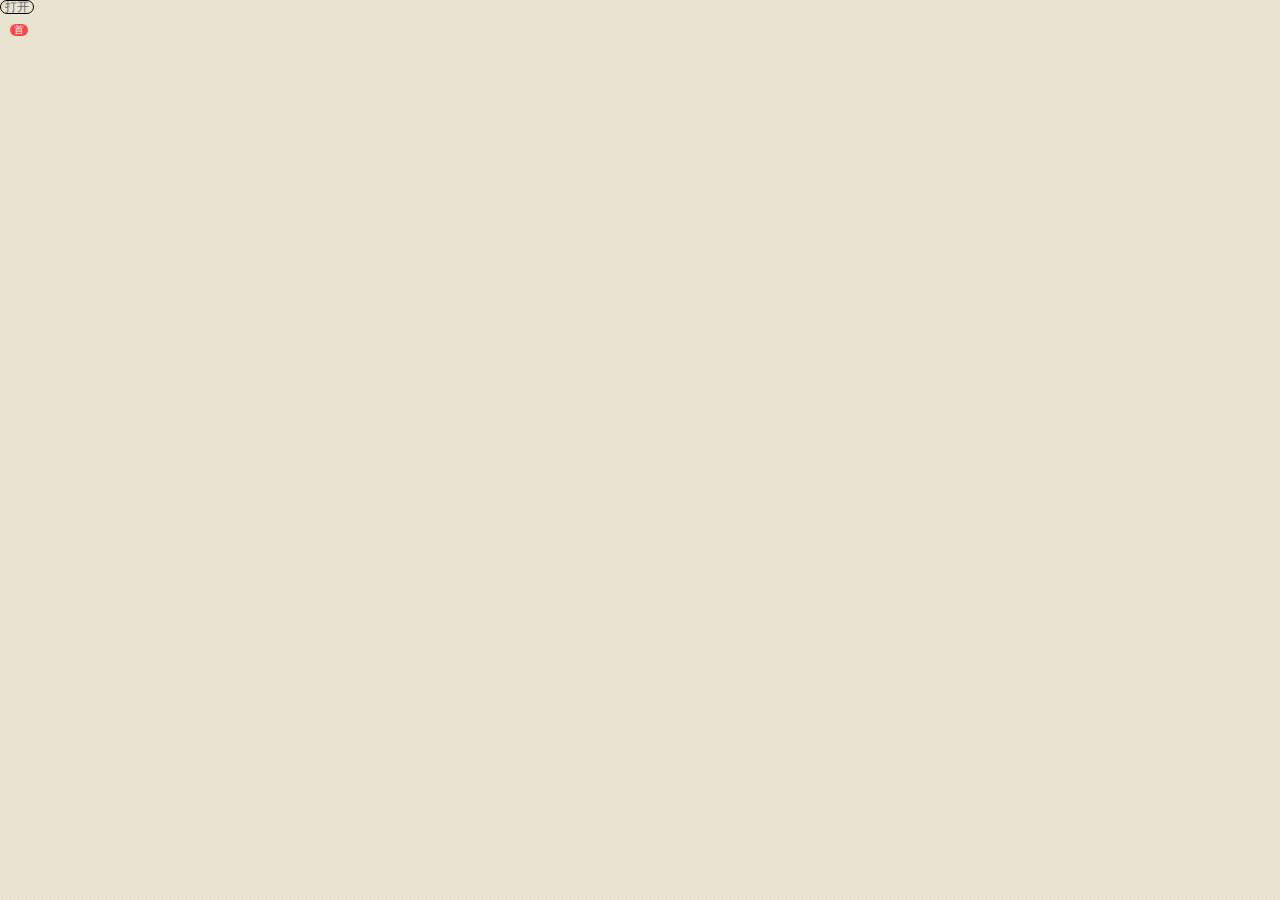
==== index.html @ db643ab7 "." ====
<!doctype html>
<html>
    <head>
        <meta charset="utf-8">
        <meta http-equiv="X-UA-Compatible" content="chrome=1">
        <meta name="viewport" content="width=device-width, initial-scale=1, user-scalable=no">
        <title>林光俊个人主页</title>
        <link href="favicon.ico" type="image/x-icon" rel="icon">
        <link rel="stylesheet" href="stylesheets/styles.css">
        <link rel="stylesheet" href="stylesheets/github-dark.css">
        <!--[if lt IE 9]>
            <script src="//html5shiv.googlecode.com/svn/trunk/html5.js"></script>
        <![endif]-->
        <style>
            body {
                font-family: 微软雅黑;
            }

            .sb{
                padding: 0 4px;
                border-radius: 7px;
                height: 12px;
                line-height: 1;
                display: table-cell;
                text-align: center;
                vertical-align: middle;
                font-size: 12px;
                border: 1px solid #000;
            }
            .s1{
                padding: 0 4px;
                border-radius: 6px;
                height: 12px;
                text-align: center;
                line-height: 12px;
                font-size: 10px;
                background-color: #f44;
                color: #fff;
                margin: 10px;
                display: inline-block;
            }
        </style>
    </head>
    <body>
        <div class='sb'>打开</div>
        <div class='s1'>首</div>
        <div style="display: none;">
            <header>
                <h1 style="font-family:微软雅黑;">林光俊</h1>
                <p style="font-family:微软雅黑;">生活不止眼前的苟且，还有诗和远方的田野</p>
            </header>

            <div id="banner">
                <span id="logo"></span>
                <a href="https://github.com/shoung6" class="button fork"><strong>我的GitHub</strong></a>
                <a href="Demo/Demo列表/index.html" class="button demo"><strong>Demo</strong></a>
            </div>
            <!-- end banner -->

            <div class="wrapper">
                <nav>
                    <ul></ul>
                </nav>
                <section>
                    <h3>联系我</h3>
                    <p>电话：15867605312
                        <br> Q Q：364918589
                        <br> 邮箱：364918589@qq.com &nbsp; shoung666@gmail.com
                    </p>
                    <h3>关于我</h3>
                    <p>性别：男&nbsp;年龄：第四年18了&nbsp;籍贯：浙江台州&nbsp;学历：本科
                        <br> 阳光向上，平时喜欢折腾手机电脑，刷机刷坏过一部手机。。。
                        <br> 关注互联网、科技行业，也喜欢看一些没软用的政治、文化、历史的东西。
                        <br> 大二获江西省大学生电子专题设计竞赛一等奖。
                    </p>
                    <h3>前端技能</h3>
                    <p>精通HTML、CSS、JS、Angular、React、Vue等单词的拼写和发音。咳咳。。。^_^
                        <br> 熟练掌握HTML、CSS。
                        <br> 能用JQuery、AJAX写页面逻辑、特效，理解JS闭包，原型链等概念。
                        <br> 了解Bootstrap、Vue。
                        <br> 关注前端行业动态，对技术有探索欲望。
                        <br> 自学能力强，善于用搜索引擎解决问题。
                    </p>
                    <h3>项目经验</h3>
                    <p>PC端电商刷单平台商家中心，管理后台。
                        <br>移动端分享推广页面。
                        <br>淘宝高级模板（用PHP，XML，HTML，CSS结合淘宝SDK写的可编辑店铺模板）
                    </p>
                </section>
                <footer>
                    <p><small>Hosted on GitHub Pages &mdash; Theme by <a href="https://twitter.com/michigangraham">mattgraham</a></small></p>
                </footer>
            </div>
        </div>
        <!--[if !IE]><script>fixScale(document);</script><![endif]-->
        <script src="javascripts/jquery-1.12.3.min.js"></script>
        <script src="javascripts/main.js"></script>
    </body>

</html>
---- stylesheets/styles.css ----
/*
Leap Day for GitHub Pages
by Matt Graham
*/
@font-face {
  font-family: 'Quattrocento Sans';
  src: url("../fonts/quattrocentosans-bold-webfont.eot");
  src: url("../fonts/quattrocentosans-bold-webfont.eot?#iefix") format("embedded-opentype"), url("../fonts/quattrocentosans-bold-webfont.woff") format("woff"), url("../fonts/quattrocentosans-bold-webfont.ttf") format("truetype"), url("../fonts/quattrocentosans-bold-webfont.svg#QuattrocentoSansBold") format("svg");
  font-weight: bold;
  font-style: normal;
}

@font-face {
  font-family: 'Quattrocento Sans';
  src: url("../fonts/quattrocentosans-bolditalic-webfont.eot");
  src: url("../fonts/quattrocentosans-bolditalic-webfont.eot?#iefix") format("embedded-opentype"), url("../fonts/quattrocentosans-bolditalic-webfont.woff") format("woff"), url("../fonts/quattrocentosans-bolditalic-webfont.ttf") format("truetype"), url("../fonts/quattrocentosans-bolditalic-webfont.svg#QuattrocentoSansBoldItalic") format("svg");
  font-weight: bold;
  font-style: italic;
}

@font-face {
  font-family: 'Quattrocento Sans';
  src: url("../fonts/quattrocentosans-italic-webfont.eot");
  src: url("../fonts/quattrocentosans-italic-webfont.eot?#iefix") format("embedded-opentype"), url("../fonts/quattrocentosans-italic-webfont.woff") format("woff"), url("../fonts/quattrocentosans-italic-webfont.ttf") format("truetype"), url("../fonts/quattrocentosans-italic-webfont.svg#QuattrocentoSansItalic") format("svg");
  font-weight: normal;
  font-style: italic;
}

@font-face {
  font-family: 'Quattrocento Sans';
  src: url("../fonts/quattrocentosans-regular-webfont.eot");
  src: url("../fonts/quattrocentosans-regular-webfont.eot?#iefix") format("embedded-opentype"), url("../fonts/quattrocentosans-regular-webfont.woff") format("woff"), url("../fonts/quattrocentosans-regular-webfont.ttf") format("truetype"), url("../fonts/quattrocentosans-regular-webfont.svg#QuattrocentoSansRegular") format("svg");
  font-weight: normal;
  font-style: normal;
}

@font-face {
  font-family: 'Copse';
  src: url("../fonts/copse-regular-webfont.eot");
  src: url("../fonts/copse-regular-webfont.eot?#iefix") format("embedded-opentype"), url("../fonts/copse-regular-webfont.woff") format("woff"), url("../fonts/copse-regular-webfont.ttf") format("truetype"), url("../fonts/copse-regular-webfont.svg#CopseRegular") format("svg");
  font-weight: normal;
  font-style: normal;
}

/* normalize.css 2012-02-07T12:37 UTC - https://github.com/necolas/normalize.css */
/* =============================================================================
   HTML5 display definitions
   ========================================================================== */
/*
 * Corrects block display not defined in IE6/7/8/9 & FF3
 */
article,
aside,
details,
figcaption,
figure,
footer,
header,
hgroup,
nav,
section,
summary {
  display: block;
}

/*
 * Corrects inline-block display not defined in IE6/7/8/9 & FF3
 */
audio,
canvas,
video {
  display: inline-block;
  *display: inline;
  *zoom: 1;
}

/*
 * Prevents modern browsers from displaying 'audio' without controls
 */
audio:not([controls]) {
  display: none;
}

/*
 * Addresses styling for 'hidden' attribute not present in IE7/8/9, FF3, S4
 * Known issue: no IE6 support
 */
[hidden] {
  display: none;
}

/* =============================================================================
   Base
   ========================================================================== */
/*
 * 1. Corrects text resizing oddly in IE6/7 when body font-size is set using em units
 *    http://clagnut.com/blog/348/#c790
 * 2. Prevents iOS text size adjust after orientation change, without disabling user zoom
 *    www.456bereastreet.com/archive/201012/controlling_text_size_in_safari_for_ios_without_disabling_user_zoom/
 */
html {
  font-size: 100%;
  /* 1 */
  -webkit-text-size-adjust: 100%;
  /* 2 */
  -ms-text-size-adjust: 100%;
  /* 2 */
}

/*
 * Addresses font-family inconsistency between 'textarea' and other form elements.
 */
html,
button,
input,
select,
textarea {
  font-family: sans-serif;
}

/*
 * Addresses margins handled incorrectly in IE6/7
 */
body {
  margin: 0;
}

/* =============================================================================
   Links
   ========================================================================== */
/*
 * Addresses outline displayed oddly in Chrome
 */
a:focus {
  outline: thin dotted;
}

/*
 * Improves readability when focused and also mouse hovered in all browsers
 * people.opera.com/patrickl/experiments/keyboard/test
 */
a:hover,
a:active {
  outline: 0;
}

/* =============================================================================
   Typography
   ========================================================================== */
/*
 * Addresses font sizes and margins set differently in IE6/7
 * Addresses font sizes within 'section' and 'article' in FF4+, Chrome, S5
 */
h1 {
  font-size: 2em;
  margin: 0.67em 0;
}

h2 {
  font-size: 1.5em;
  margin: 0.83em 0;
}

h3 {
  font-size: 1.17em;
  margin: 1em 0;
}

h4 {
  font-size: 1em;
  margin: 1.33em 0;
}

h5 {
  font-size: 0.83em;
  margin: 1.67em 0;
}

h6 {
  font-size: 0.75em;
  margin: 2.33em 0;
}

/*
 * Addresses styling not present in IE7/8/9, S5, Chrome
 */
abbr[title] {
  border-bottom: 1px dotted;
}

/*
 * Addresses style set to 'bolder' in FF3+, S4/5, Chrome
*/
b,
strong {
  font-weight: bold;
}

blockquote {
  margin: 1em 40px;
}

/*
 * Addresses styling not present in S5, Chrome
 */
dfn {
  font-style: italic;
}

/*
 * Addresses styling not present in IE6/7/8/9
 */
mark {
  background: #ff0;
  color: #000;
}

/*
 * Addresses margins set differently in IE6/7
 */
p,
pre {
  margin: 1em 0;
}

/*
 * Corrects font family set oddly in IE6, S4/5, Chrome
 * en.wikipedia.org/wiki/User:Davidgothberg/Test59
 */
pre,
code,
kbd,
samp {
  font-family: monospace, serif;
  _font-family: 'courier new', monospace;
  font-size: 1em;
}

/*
 * 1. Addresses CSS quotes not supported in IE6/7
 * 2. Addresses quote property not supported in S4
 */
/* 1 */
q {
  quotes: none;
}

/* 2 */
q:before,
q:after {
  content: '';
  content: none;
}

small {
  font-size: 75%;
}

/*
 * Prevents sub and sup affecting line-height in all browsers
 * gist.github.com/413930
 */
sub,
sup {
  font-size: 75%;
  line-height: 0;
  position: relative;
  vertical-align: baseline;
}

sup {
  top: -0.5em;
}

sub {
  bottom: -0.25em;
}

/* =============================================================================
   Lists
   ========================================================================== */
/*
 * Addresses margins set differently in IE6/7
 */
dl,
menu,
ol,
ul {
  margin: 1em 0;
}

dd {
  margin: 0 0 0 40px;
}

/*
 * Addresses paddings set differently in IE6/7
 */
menu,
ol,
ul {
  padding: 0 0 0 40px;
}

/*
 * Corrects list images handled incorrectly in IE7
 */
nav ul,
nav ol {
  list-style: none;
  list-style-image: none;
}

/* =============================================================================
   Embedded content
   ========================================================================== */
/*
 * 1. Removes border when inside 'a' element in IE6/7/8/9, FF3
 * 2. Improves image quality when scaled in IE7
 *    code.flickr.com/blog/2008/11/12/on-ui-quality-the-little-things-client-side-image-resizing/
 */
img {
  border: 0;
  /* 1 */
  -ms-interpolation-mode: bicubic;
  /* 2 */
}

/*
 * Corrects overflow displayed oddly in IE9
 */
svg:not(:root) {
  overflow: hidden;
}

/* =============================================================================
   Figures
   ========================================================================== */
/*
 * Addresses margin not present in IE6/7/8/9, S5, O11
 */
figure {
  margin: 0;
}

/* =============================================================================
   Forms
   ========================================================================== */
/*
 * Corrects margin displayed oddly in IE6/7
 */
form {
  margin: 0;
}

/*
 * Define consistent border, margin, and padding
 */
fieldset {
  border: 1px solid #c0c0c0;
  margin: 0 2px;
  padding: 0.35em 0.625em 0.75em;
}

/*
 * 1. Corrects color not being inherited in IE6/7/8/9
 * 2. Corrects text not wrapping in FF3 
 * 3. Corrects alignment displayed oddly in IE6/7
 */
legend {
  border: 0;
  /* 1 */
  padding: 0;
  white-space: normal;
  /* 2 */
  *margin-left: -7px;
  /* 3 */
}

/*
 * 1. Corrects font size not being inherited in all browsers
 * 2. Addresses margins set differently in IE6/7, FF3+, S5, Chrome
 * 3. Improves appearance and consistency in all browsers
 */
button,
input,
select,
textarea {
  font-size: 100%;
  /* 1 */
  margin: 0;
  /* 2 */
  vertical-align: baseline;
  /* 3 */
  *vertical-align: middle;
  /* 3 */
}

/*
 * Addresses FF3/4 setting line-height on 'input' using !important in the UA stylesheet
 */
button,
input {
  line-height: normal;
  /* 1 */
}

/*
 * 1. Improves usability and consistency of cursor style between image-type 'input' and others
 * 2. Corrects inability to style clickable 'input' types in iOS
 * 3. Removes inner spacing in IE7 without affecting normal text inputs
 *    Known issue: inner spacing remains in IE6
 */
button,
input[type="button"],
input[type="reset"],
input[type="submit"] {
  cursor: pointer;
  /* 1 */
  -webkit-appearance: button;
  /* 2 */
  *overflow: visible;
  /* 3 */
}

/*
 * Re-set default cursor for disabled elements
 */
button[disabled],
input[disabled] {
  cursor: default;
}

/*
 * 1. Addresses box sizing set to content-box in IE8/9
 * 2. Removes excess padding in IE8/9
 * 3. Removes excess padding in IE7
      Known issue: excess padding remains in IE6
 */
input[type="checkbox"],
input[type="radio"] {
  box-sizing: border-box;
  /* 1 */
  padding: 0;
  /* 2 */
  *height: 13px;
  /* 3 */
  *width: 13px;
  /* 3 */
}

/*
 * 1. Addresses appearance set to searchfield in S5, Chrome
 * 2. Addresses box-sizing set to border-box in S5, Chrome (include -moz to future-proof)
 */
input[type="search"] {
  -webkit-appearance: textfield;
  /* 1 */
  -moz-box-sizing: content-box;
  -webkit-box-sizing: content-box;
  /* 2 */
  box-sizing: content-box;
}

/*
 * Removes inner padding and search cancel button in S5, Chrome on OS X
 */
input[type="search"]::-webkit-search-decoration,
input[type="search"]::-webkit-search-cancel-button {
  -webkit-appearance: none;
}

/*
 * Removes inner padding and border in FF3+
 * www.sitepen.com/blog/2008/05/14/the-devils-in-the-details-fixing-dojos-toolbar-buttons/
 */
button::-moz-focus-inner,
input::-moz-focus-inner {
  border: 0;
  padding: 0;
}

/*
 * 1. Removes default vertical scrollbar in IE6/7/8/9
 * 2. Improves readability and alignment in all browsers
 */
textarea {
  overflow: auto;
  /* 1 */
  vertical-align: top;
  /* 2 */
}

/* =============================================================================
   Tables
   ========================================================================== */
/*
 * Remove most spacing between table cells
 */
table {
  border-collapse: collapse;
  border-spacing: 0;
}

body {
  font: 14px/22px "Quattrocento Sans", "Helvetica Neue", Helvetica, Arial, sans-serif;
  color: #666;
  font-weight: 300;
  margin: 0px;
  padding: 0px 0 20px 0px;
  background: url(../images/body-background.png) #eae6d1;
}

h1, h2, h3, h4, h5, h6 {
  color: #333;
  margin: 0 0 10px;
}

p, ul, ol, table, pre, dl {
  margin: 0 0 20px;
}

h1, h2, h3 {
  line-height: 1.1;
}

h1 {
  font-size: 28px;
}

h2 {
  font-size: 24px;
  color: #393939;
}

h3, h4, h5, h6 {
  color: #666666;
}

h3 {
  font-size: 18px;
  line-height: 24px;
}

a {
  color: #3399cc;
  font-weight: 400;
  text-decoration: none;
}

a small {
  font-size: 11px;
  color: #666;
  margin-top: -0.6em;
  display: block;
}

ul {
  list-style-image: url("../images/bullet.png");
}

strong {
  font-weight: bold;
  color: #333;
}

.wrapper {
  width: 650px;
  margin: 0 auto;
  position: relative;
}

section img {
  max-width: 100%;
}

blockquote {
  border-left: 1px solid #ffcc00;
  margin: 0;
  padding: 0 0 0 20px;
  font-style: italic;
}

code {
  font-family: "Lucida Sans", Monaco, Bitstream Vera Sans Mono, Lucida Console, Terminal;
  font-size: 13px;
  color: #efefef;
  text-shadow: 0px 1px 0px #000;
  margin: 0 4px;
  padding: 2px 6px;
  background: #333;
  -moz-border-radius: 2px;
  -webkit-border-radius: 2px;
  -o-border-radius: 2px;
  -ms-border-radius: 2px;
  -khtml-border-radius: 2px;
  border-radius: 2px;
}

pre {
  padding: 8px 15px;
  background: #333333;
  -moz-border-radius: 3px;
  -webkit-border-radius: 3px;
  -o-border-radius: 3px;
  -ms-border-radius: 3px;
  -khtml-border-radius: 3px;
  border-radius: 3px;
  border: 1px solid #c7c7c7;
  overflow: auto;
  overflow-y: hidden;
}
pre code {
  margin: 0px;
  padding: 0px;
}

table {
  width: 100%;
  border-collapse: collapse;
}

th {
  text-align: left;
  padding: 5px 10px;
  border-bottom: 1px solid #e5e5e5;
  color: #444;
}

td {
  text-align: left;
  padding: 5px 10px;
  border-bottom: 1px solid #e5e5e5;
  border-right: 1px solid #ffcc00;
}
td:first-child {
  border-left: 1px solid #ffcc00;
}

hr {
  border: 0;
  outline: none;
  height: 11px;
  background: transparent url("../images/hr.gif") center center repeat-x;
  margin: 0 0 20px;
}

dt {
  color: #444;
  font-weight: 700;
}

header {
  padding: 25px 20px 40px 20px;
  margin: 0;
  position: absolute;
  top: 0;
  left: 0;
  right: 0;
  text-align: center;
  background: url(../images/background.png) #4276b6;
  -moz-box-shadow: 1px 0px 2px rgba(0, 0, 0, 0.75);
  -webkit-box-shadow: 1px 0px 2px rgba(0, 0, 0, 0.75);
  -o-box-shadow: 1px 0px 2px rgba(0, 0, 0, 0.75);
  box-shadow: 1px 0px 2px rgba(0, 0, 0, 0.75);
  z-index: 99;
  -webkit-font-smoothing: antialiased;
  min-height: 76px;
}
header h1 {
  font: 40px/48px "Copse", "Helvetica Neue", Helvetica, Arial, sans-serif;
  color: #f3f3f3;
  text-shadow: 0px 2px 0px #235796;
  margin: 0px;
  white-space: nowrap;
  overflow: hidden;
  text-overflow: ellipsis;
  -o-text-overflow: ellipsis;
  -ms-text-overflow: ellipsis;
}
header p {
  color: #d8d8d8;
  text-shadow: rgba(0, 0, 0, 0.2) 0 1px 0;
  font-size: 18px;
  margin: 0px;
}

#banner {
  z-index: 100;
  left: 0;
  right: 50%;
  height: 50px;
  margin-right: -382px;
  position: absolute;
  top: 115px;
  background: #ffcc00;
  border: 1px solid #f0b500;
  -moz-box-shadow: 0px 1px 3px rgba(0, 0, 0, 0.25);
  -webkit-box-shadow: 0px 1px 3px rgba(0, 0, 0, 0.25);
  -o-box-shadow: 0px 1px 3px rgba(0, 0, 0, 0.25);
  box-shadow: 0px 1px 3px rgba(0, 0, 0, 0.25);
  -moz-border-radius: 0px 2px 2px 0px;
  -webkit-border-radius: 0px 2px 2px 0px;
  -o-border-radius: 0px 2px 2px 0px;
  -ms-border-radius: 0px 2px 2px 0px;
  -khtml-border-radius: 0px 2px 2px 0px;
  border-radius: 0px 2px 2px 0px;
  padding-right: 10px;
}
#banner .button {
  border: 1px solid #dba500;
  background: -webkit-gradient(linear, 50% 0%, 50% 100%, color-stop(0%, #ffe788), color-stop(100%, #ffce38));
  background: -webkit-linear-gradient(#ffe788, #ffce38);
  background: -moz-linear-gradient(#ffe788, #ffce38);
  background: -o-linear-gradient(#ffe788, #ffce38);
  background: -ms-linear-gradient(#ffe788, #ffce38);
  background: linear-gradient(#ffe788, #ffce38);
  -moz-border-radius: 2px;
  -webkit-border-radius: 2px;
  -o-border-radius: 2px;
  -ms-border-radius: 2px;
  -khtml-border-radius: 2px;
  border-radius: 2px;
  -moz-box-shadow: inset 0px 1px 0px rgba(255, 255, 255, 0.4), 0px 1px 1px rgba(0, 0, 0, 0.1);
  -webkit-box-shadow: inset 0px 1px 0px rgba(255, 255, 255, 0.4), 0px 1px 1px rgba(0, 0, 0, 0.1);
  -o-box-shadow: inset 0px 1px 0px rgba(255, 255, 255, 0.4), 0px 1px 1px rgba(0, 0, 0, 0.1);
  box-shadow: inset 0px 1px 0px rgba(255, 255, 255, 0.4), 0px 1px 1px rgba(0, 0, 0, 0.1);
  background-color: #FFE788;
  margin-left: 5px;
  padding: 10px 12px;
  margin-top: 6px;
  line-height: 14px;
  font-size: 14px;
  color: #333;
  font-weight: bold;
  display: inline-block;
  text-align: center;
}
#banner .button:hover {
  background: -webkit-gradient(linear, 50% 0%, 50% 100%, color-stop(0%, #ffe788), color-stop(100%, #ffe788));
  background: -webkit-linear-gradient(#ffe788, #ffe788);
  background: -moz-linear-gradient(#ffe788, #ffe788);
  background: -o-linear-gradient(#ffe788, #ffe788);
  background: -ms-linear-gradient(#ffe788, #ffe788);
  background: linear-gradient(#ffe788, #ffe788);
  background-color: #ffeca0;
}
#banner .demo{
    position: absolute;
    left: 50%;
    margin-left: -185px;
    padding: 10px 12px;
    margin-top: 6px;
    line-height: 14px;
    font-size: 14px;
    background-color: #FFE788;
}
#banner .fork {
  position: absolute;
  left: 50%;
  margin-left: -325px;
  padding: 10px 12px;
  margin-top: 6px;
  line-height: 14px;
  font-size: 14px;
  background-color: #FFE788;
}
#banner .downloads {
  float: right;
  margin: 0 45px 0 0;
}
#banner .downloads span {
  float: left;
  line-height: 52px;
  font-size: 90%;
  color: #9d7f0d;
  text-transform: uppercase;
  text-shadow: rgba(255, 255, 255, 0.2) 0 1px 0;
}
#banner ul {
  list-style: none;
  height: 40px;
  padding: 0;
  float: left;
  margin-left: 10px;
}
#banner ul li {
  display: inline;
}
#banner ul li a.button {
  background-color: #FFE788;
}
#banner #logo {
  position: absolute;
  height: 36px;
  width: 36px;
  right: 7px;
  top: 7px;
  display: block;
  background: url(../images/octocat-logo.png);
}

section {
  width: 590px;
  padding: 30px 30px 50px 30px;
  margin: 20px 0;
  margin-top: 190px;
  position: relative;
  background: #fbfbfb;
  -moz-border-radius: 3px;
  -webkit-border-radius: 3px;
  -o-border-radius: 3px;
  -ms-border-radius: 3px;
  -khtml-border-radius: 3px;
  border-radius: 3px;
  border: 1px solid #cbcbcb;
  -moz-box-shadow: 0px 1px 2px rgba(0, 0, 0, 0.09), inset 0px 0px 2px 2px rgba(255, 255, 255, 0.5), inset 0 0 5px 5px rgba(255, 255, 255, 0.4);
  -webkit-box-shadow: 0px 1px 2px rgba(0, 0, 0, 0.09), inset 0px 0px 2px 2px rgba(255, 255, 255, 0.5), inset 0 0 5px 5px rgba(255, 255, 255, 0.4);
  -o-box-shadow: 0px 1px 2px rgba(0, 0, 0, 0.09), inset 0px 0px 2px 2px rgba(255, 255, 255, 0.5), inset 0 0 5px 5px rgba(255, 255, 255, 0.4);
  box-shadow: 0px 1px 2px rgba(0, 0, 0, 0.09), inset 0px 0px 2px 2px rgba(255, 255, 255, 0.5), inset 0 0 5px 5px rgba(255, 255, 255, 0.4);
}

small {
  font-size: 12px;
}

nav {
  width: 230px;
  position: fixed;
  top: 220px;
  left: 50%;
  margin-left: -580px;
  text-align: right;
}
nav ul {
  list-style: none;
  list-style-image: none;
  font-size: 14px;
  line-height: 24px;
}
nav ul li {
  padding: 5px 0px;
  line-height: 16px;
}
nav ul li.tag-h1 {
  font-size: 1.2em;
}
nav ul li.tag-h1 a {
  font-weight: bold;
  color: #333;
}
nav ul li.tag-h2 + .tag-h1 {
  margin-top: 10px;
}
nav ul a {
  color: #666;
}
nav ul a:hover {
  color: #999;
}

footer {
  width: 180px;
  position: fixed;
  left: 50%;
  margin-left: -530px;
  bottom: 20px;
  text-align: right;
  line-height: 16px;
}

@media print, screen and (max-width: 1060px) {
  div.wrapper {
    width: auto;
    margin: 0;
  }

  nav {
    display: none;
  }

  header, section, footer {
    float: none;
  }
  header h1, section h1, footer h1 {
    white-space: nowrap;
    overflow: hidden;
    text-overflow: ellipsis;
    -o-text-overflow: ellipsis;
    -ms-text-overflow: ellipsis;
  }

  #banner {
    width: 100%;
  }
  #banner .downloads {
    margin-right: 60px;
  }
  #banner #logo {
    margin-right: 15px;
  }

  section {
    border: 1px solid #e5e5e5;
    border-width: 1px 0;
    padding: 20px auto;
    margin: 190px auto 20px;
    max-width: 600px;
  }

  footer {
    text-align: center;
    margin: 20px auto;
    position: relative;
    left: auto;
    bottom: auto;
    width: auto;
  }
}
@media print, screen and (max-width: 720px) {
  body {
    word-wrap: break-word;
  }

  header {
    padding: 20px 20px;
    margin: 0;
  }
  header h1 {
    font-size: 32px;
    white-space: nowrap;
    overflow: hidden;
    text-overflow: ellipsis;
    -o-text-overflow: ellipsis;
    -ms-text-overflow: ellipsis;
  }
  header p {
    display: none;
  }

  #banner {
    top: 80px;
  }
  #banner .fork {
    float: left;
    display: inline-block;
    margin-left: 0px;
    left: 20px;
  }
  
  #banner .demo{
      margin-left: -100px;
  }

  section {
    margin-top: 130px;
    margin-bottom: 0px;
    width: auto;
  }

  header ul, header p.view {
    position: static;
  }
}
@media print, screen and (max-width: 480px) {
  header {
    position: relative;
    padding: 5px 0px;
    min-height: 0px;
  }
  header h1 {
    font-size: 24px;
    white-space: nowrap;
    overflow: hidden;
    text-overflow: ellipsis;
    -o-text-overflow: ellipsis;
    -ms-text-overflow: ellipsis;
  }

  section {
    margin-top: 66px;
  }
  #banner .demo{
      margin-left: -67px;
  }

  header ul {
    display: none;
  }
}
@media print {
  body {
    padding: 0.4in;
    font-size: 12pt;
    color: #444;
  }
}
@media print, screen and (max-height: 980px) {
  footer {
    text-align: center;
    margin: 20px auto;
    position: relative;
    left: auto;
    bottom: auto;
    width: auto;
  }
}
@media print, screen and (max-height: 480px) {
  nav {
    display: none;
  }

  footer {
    text-align: center;
    margin: 20px auto;
    position: relative;
    left: auto;
    bottom: auto;
    width: auto;
  }
}
---- stylesheets/github-dark.css ----
/*
The MIT License (MIT)

Copyright (c) 2015 GitHub, Inc.

Permission is hereby granted, free of charge, to any person obtaining a copy
of this software and associated documentation files (the "Software"), to deal
in the Software without restriction, including without limitation the rights
to use, copy, modify, merge, publish, distribute, sublicense, and/or sell
copies of the Software, and to permit persons to whom the Software is
furnished to do so, subject to the following conditions:

The above copyright notice and this permission notice shall be included in all
copies or substantial portions of the Software.

THE SOFTWARE IS PROVIDED "AS IS", WITHOUT WARRANTY OF ANY KIND, EXPRESS OR
IMPLIED, INCLUDING BUT NOT LIMITED TO THE WARRANTIES OF MERCHANTABILITY,
FITNESS FOR A PARTICULAR PURPOSE AND NONINFRINGEMENT. IN NO EVENT SHALL THE
AUTHORS OR COPYRIGHT HOLDERS BE LIABLE FOR ANY CLAIM, DAMAGES OR OTHER
LIABILITY, WHETHER IN AN ACTION OF CONTRACT, TORT OR OTHERWISE, ARISING FROM,
OUT OF OR IN CONNECTION WITH THE SOFTWARE OR THE USE OR OTHER DEALINGS IN THE
SOFTWARE.

*/

.pl-c /* comment */ {
  color: #969896;
}

.pl-c1      /* constant, markup.raw, meta.diff.header, meta.module-reference, meta.property-name, support, support.constant, support.variable, variable.other.constant */,
.pl-s .pl-v /* string variable */ {
  color: #0099cd;
}

.pl-e  /* entity */,
.pl-en /* entity.name */ {
  color: #9774cb;
}

.pl-s .pl-s1 /* string source */,
.pl-smi      /* storage.modifier.import, storage.modifier.package, storage.type.java, variable.other, variable.parameter.function */ {
  color: #ddd;
}

.pl-ent /* entity.name.tag */ {
  color: #7bcc72;
}

.pl-k /* keyword, storage, storage.type */ {
  color: #cc2372;
}

.pl-pds              /* punctuation.definition.string, string.regexp.character-class */,
.pl-s                /* string */,
.pl-s .pl-pse .pl-s1 /* string punctuation.section.embedded source */,
.pl-sr               /* string.regexp */,
.pl-sr .pl-cce       /* string.regexp constant.character.escape */,
.pl-sr .pl-sra       /* string.regexp string.regexp.arbitrary-repitition */,
.pl-sr .pl-sre       /* string.regexp source.ruby.embedded */ {
  color: #3c66e2;
}

.pl-v /* variable */ {
  color: #fb8764;
}

.pl-id /* invalid.deprecated */ {
  color: #e63525;
}

.pl-ii /* invalid.illegal */ {
  background-color: #e63525;
  color: #f8f8f8;
}

.pl-sr .pl-cce /* string.regexp constant.character.escape */ {
  color: #7bcc72;
  font-weight: bold;
}

.pl-ml /* markup.list */ {
  color: #c26b2b;
}

.pl-mh        /* markup.heading */,
.pl-mh .pl-en /* markup.heading entity.name */,
.pl-ms        /* meta.separator */ {
  color: #264ec5;
  font-weight: bold;
}

.pl-mq /* markup.quote */ {
  color: #00acac;
}

.pl-mi /* markup.italic */ {
  color: #ddd;
  font-style: italic;
}

.pl-mb /* markup.bold */ {
  color: #ddd;
  font-weight: bold;
}

.pl-md /* markup.deleted, meta.diff.header.from-file */ {
  background-color: #ffecec;
  color: #bd2c00;
}

.pl-mi1 /* markup.inserted, meta.diff.header.to-file */ {
  background-color: #eaffea;
  color: #55a532;
}

.pl-mdr /* meta.diff.range */ {
  color: #9774cb;
  font-weight: bold;
}

.pl-mo /* meta.output */ {
  color: #264ec5;
}
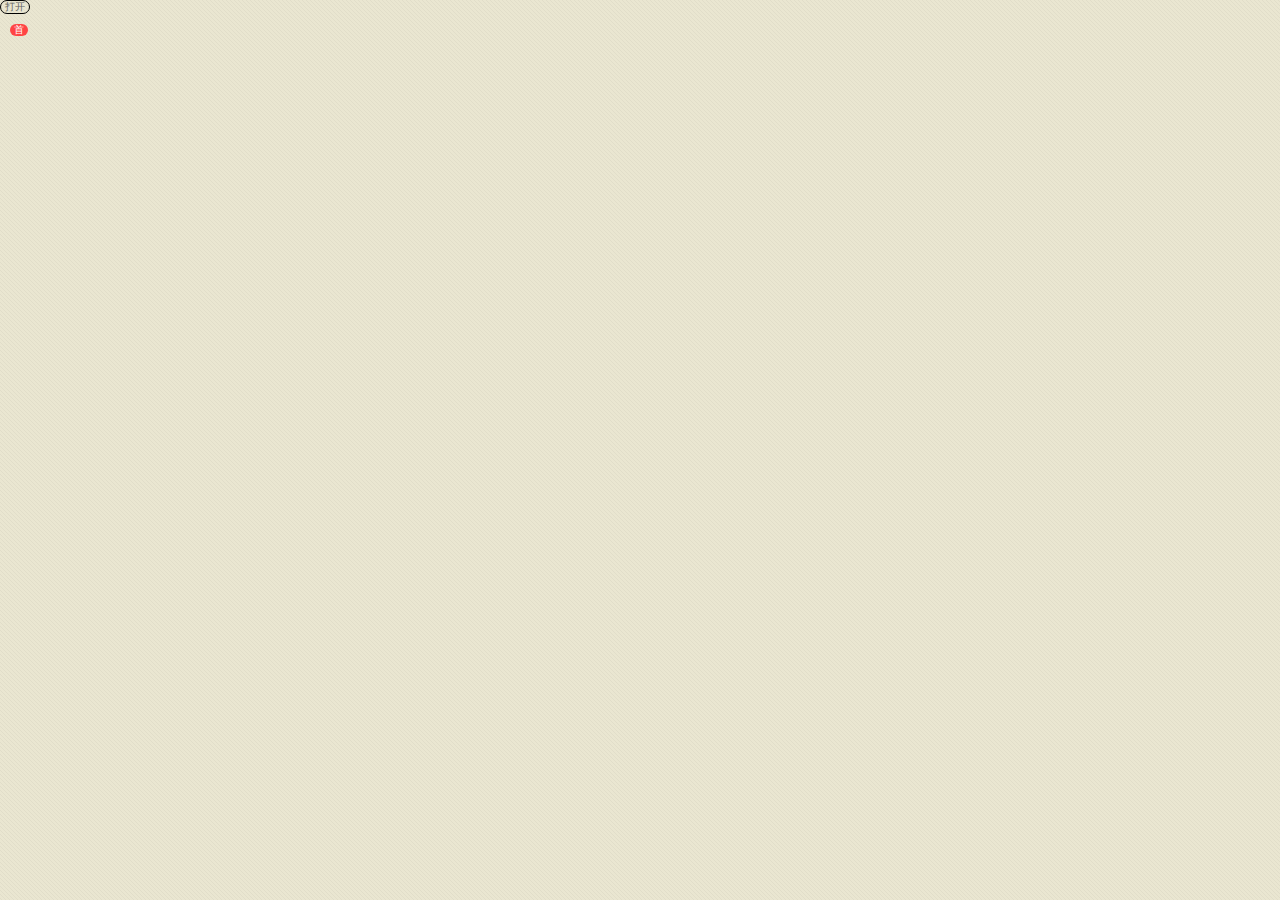
==== commit e6c21b01: "." ====
--- a/index.html
+++ b/index.html
@@ -24,7 +24,7 @@
                 display: table-cell;
                 text-align: center;
                 vertical-align: middle;
-                font-size: 12px;
+                font-size: 10px;
                 border: 1px solid #000;
             }
             .s1{
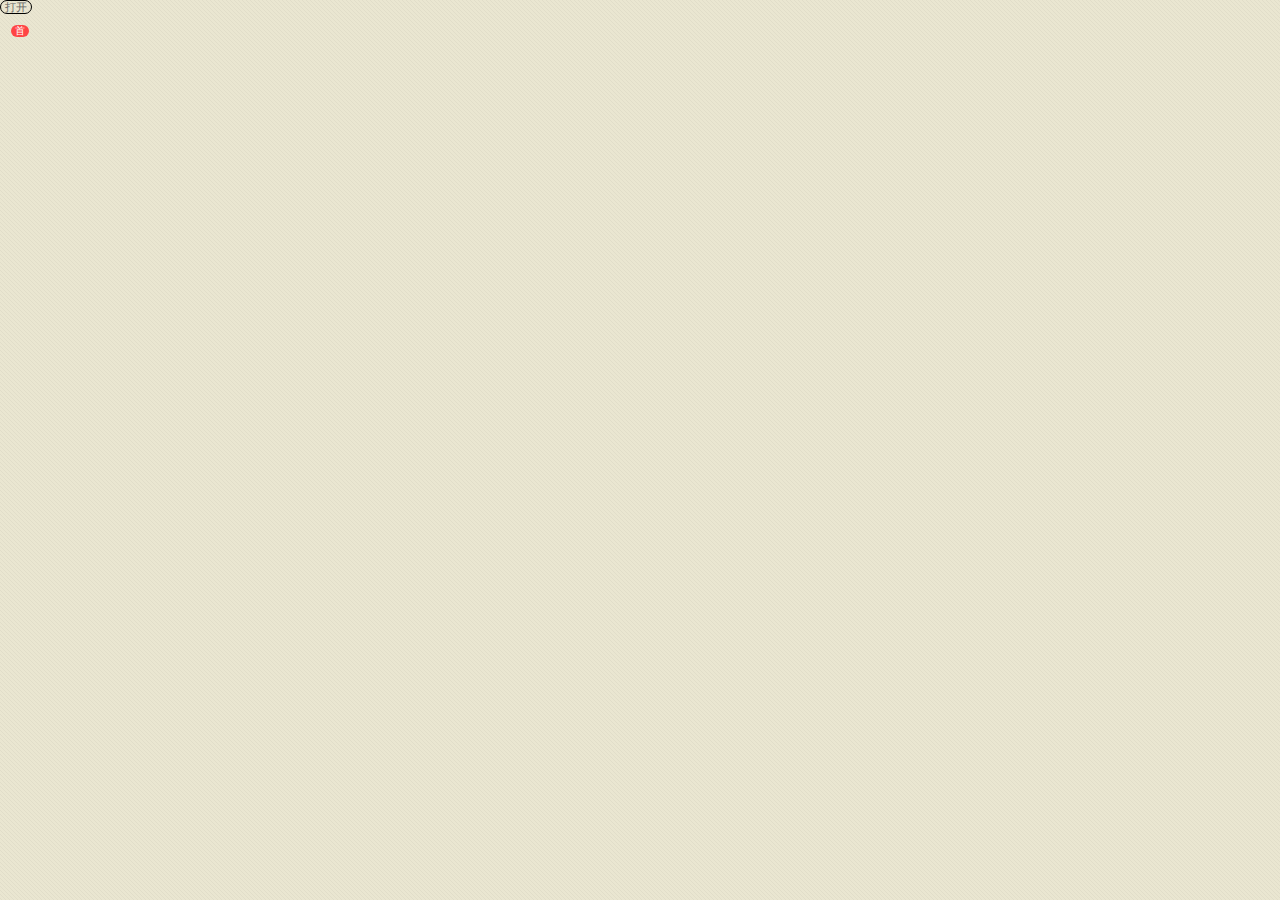
==== commit 3af0a89c: "." ====
--- a/index.html
+++ b/index.html
@@ -24,7 +24,7 @@
                 display: table-cell;
                 text-align: center;
                 vertical-align: middle;
-                font-size: 10px;
+                font-size: 11px;
                 border: 1px solid #000;
             }
             .s1{
@@ -36,7 +36,7 @@
                 font-size: 10px;
                 background-color: #f44;
                 color: #fff;
-                margin: 10px;
+                margin: 11px;
                 display: inline-block;
             }
         </style>
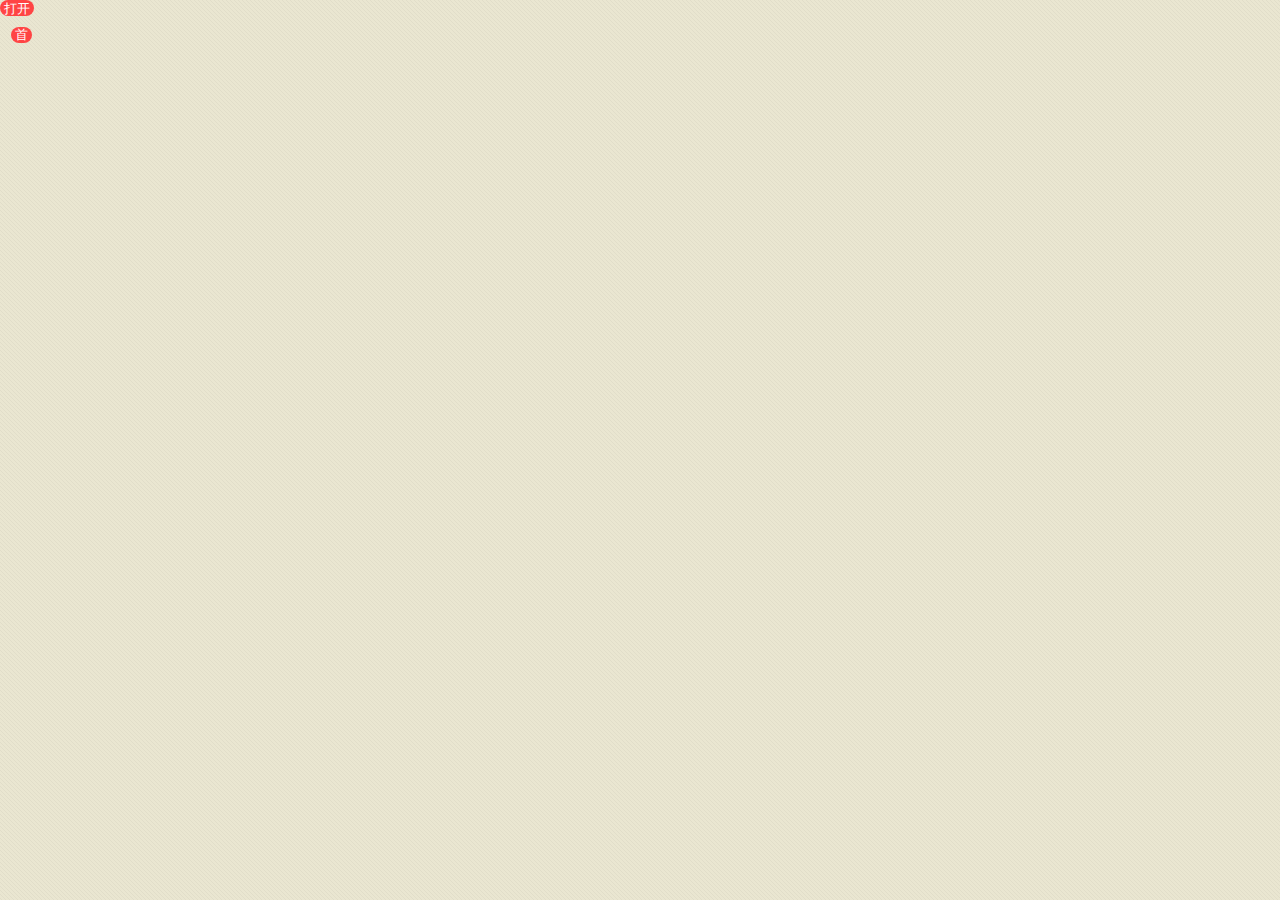
==== commit 0a4b2864: "." ====
--- a/index.html
+++ b/index.html
@@ -18,22 +18,24 @@
 
             .sb{
                 padding: 0 4px;
-                border-radius: 7px;
-                height: 12px;
+                border-radius: 8px;
+                height: 16px;
                 line-height: 1;
                 display: table-cell;
                 text-align: center;
                 vertical-align: middle;
-                font-size: 11px;
-                border: 1px solid #000;
+                font-size: 13px;
+                background-color: #f44;
+                color: #fff;
+                margin: 11px;
             }
             .s1{
                 padding: 0 4px;
-                border-radius: 6px;
-                height: 12px;
+                border-radius: 8px;
+                height: 16px;
                 text-align: center;
-                line-height: 12px;
-                font-size: 10px;
+                line-height: 16px;
+                font-size: 13px;
                 background-color: #f44;
                 color: #fff;
                 margin: 11px;
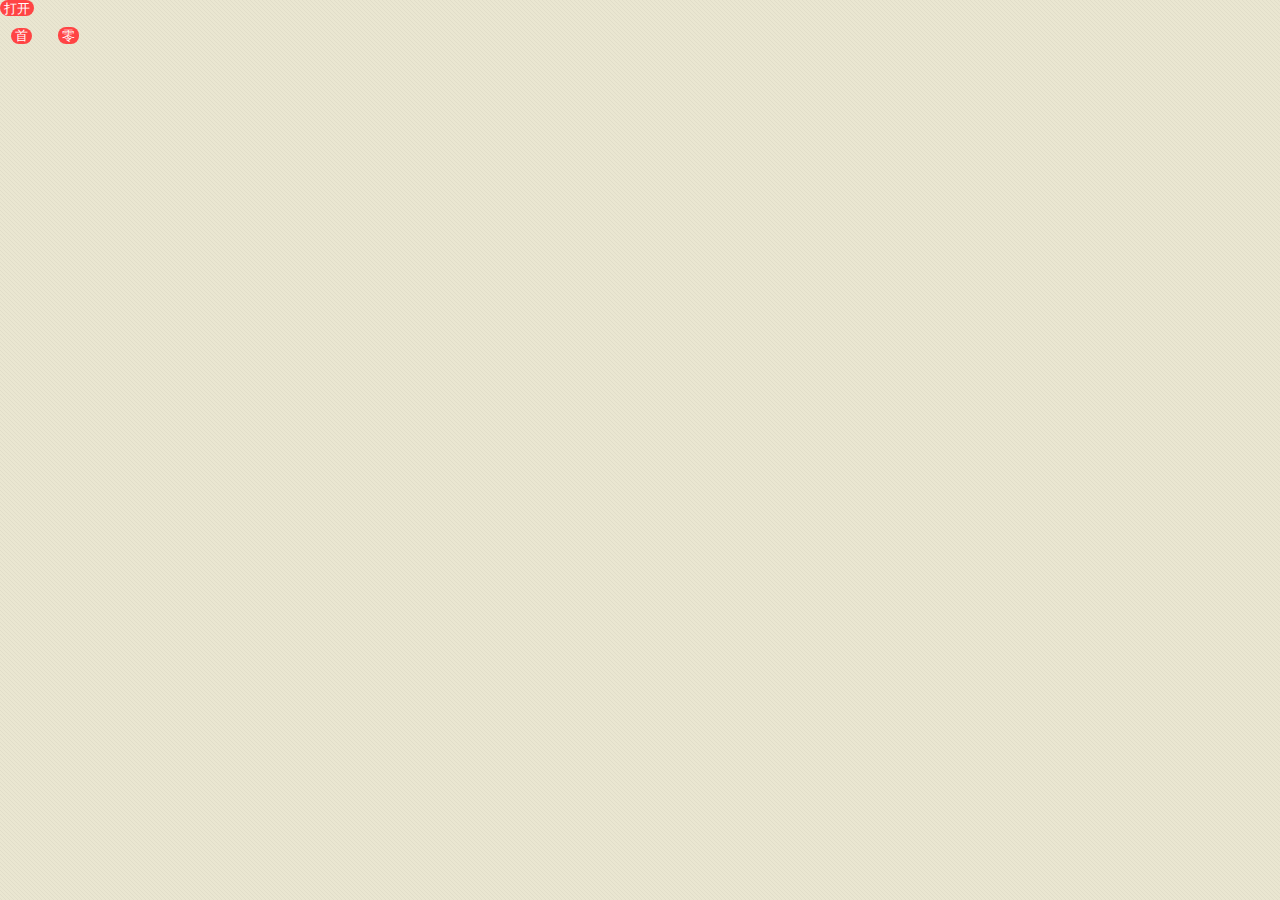
==== commit e212d513: "." ====
--- a/index.html
+++ b/index.html
@@ -41,11 +41,27 @@
                 margin: 11px;
                 display: inline-block;
             }
+            .s2{
+                padding: 0 4px;
+                border-radius: 8px;
+                height: 15px;
+                padding-top: 2px;
+                line-height: 0;
+                text-align: center;
+                font-size: 13px;
+                background-color: #f44;
+                color: #fff;
+                margin: 11px;
+                display: inline-block;
+            }
         </style>
     </head>
     <body>
         <div class='sb'>打开</div>
         <div class='s1'>首</div>
+        <div class='s2'>
+            <span style="line-height: 13px;display: inline-block;height: 13px;">零</span>
+        </div>
         <div style="display: none;">
             <header>
                 <h1 style="font-family:微软雅黑;">林光俊</h1>
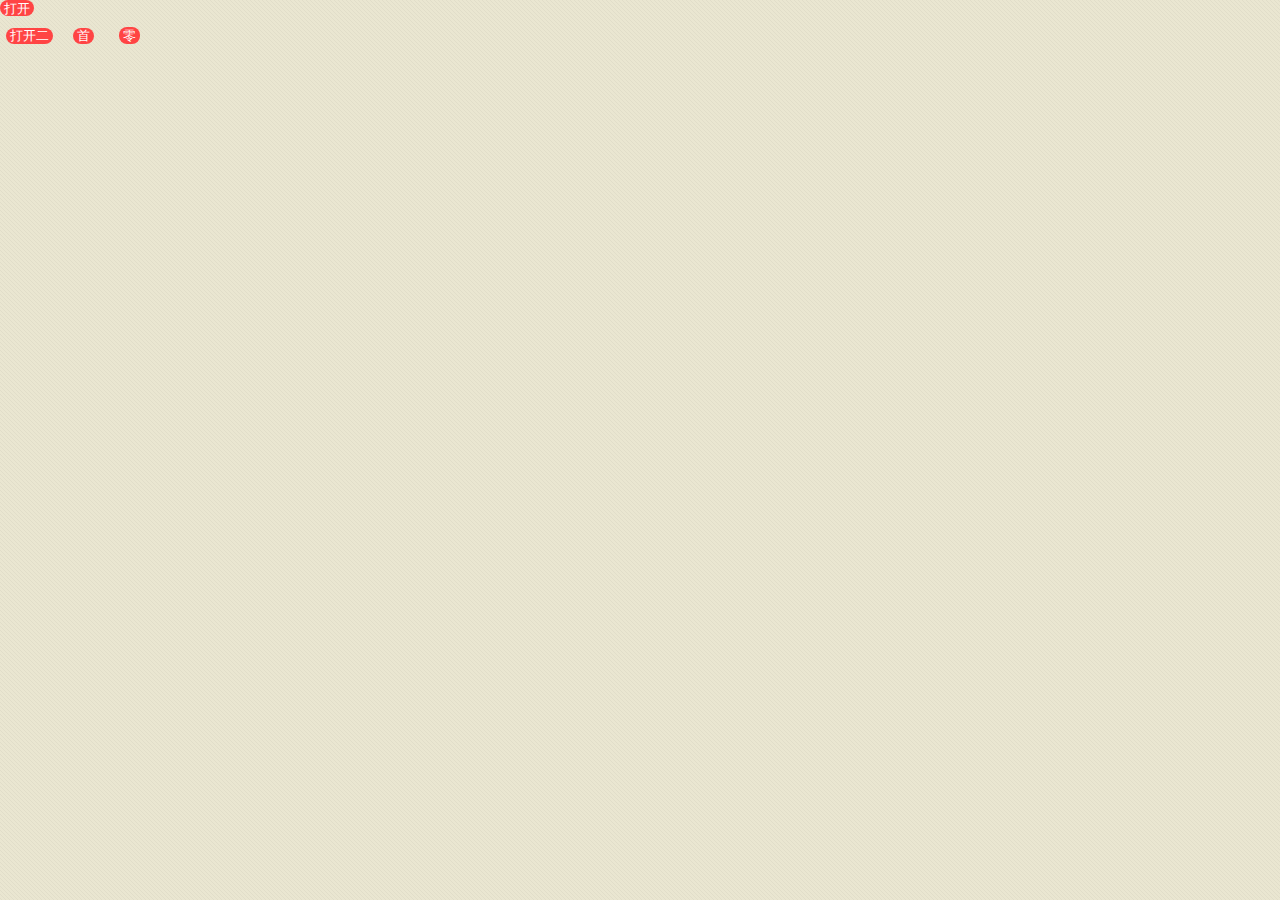
==== commit d4004085: "." ====
--- a/index.html
+++ b/index.html
@@ -29,6 +29,18 @@
                 color: #fff;
                 margin: 11px;
             }
+            .sb2{
+                padding: 0 8px;
+                border-radius: 16px;
+                height: 32px;
+                line-height: 32px;
+                font-size: 26px;
+                background-color: #f44;
+                color: #fff;
+                margin: 11px;
+                display: inline-block;
+                zoom: 0.5;
+            }
             .s1{
                 padding: 0 4px;
                 border-radius: 8px;
@@ -58,6 +70,7 @@
     </head>
     <body>
         <div class='sb'>打开</div>
+        <div class='sb2'>打开二</div>
         <div class='s1'>首</div>
         <div class='s2'>
             <span style="line-height: 13px;display: inline-block;height: 13px;">零</span>
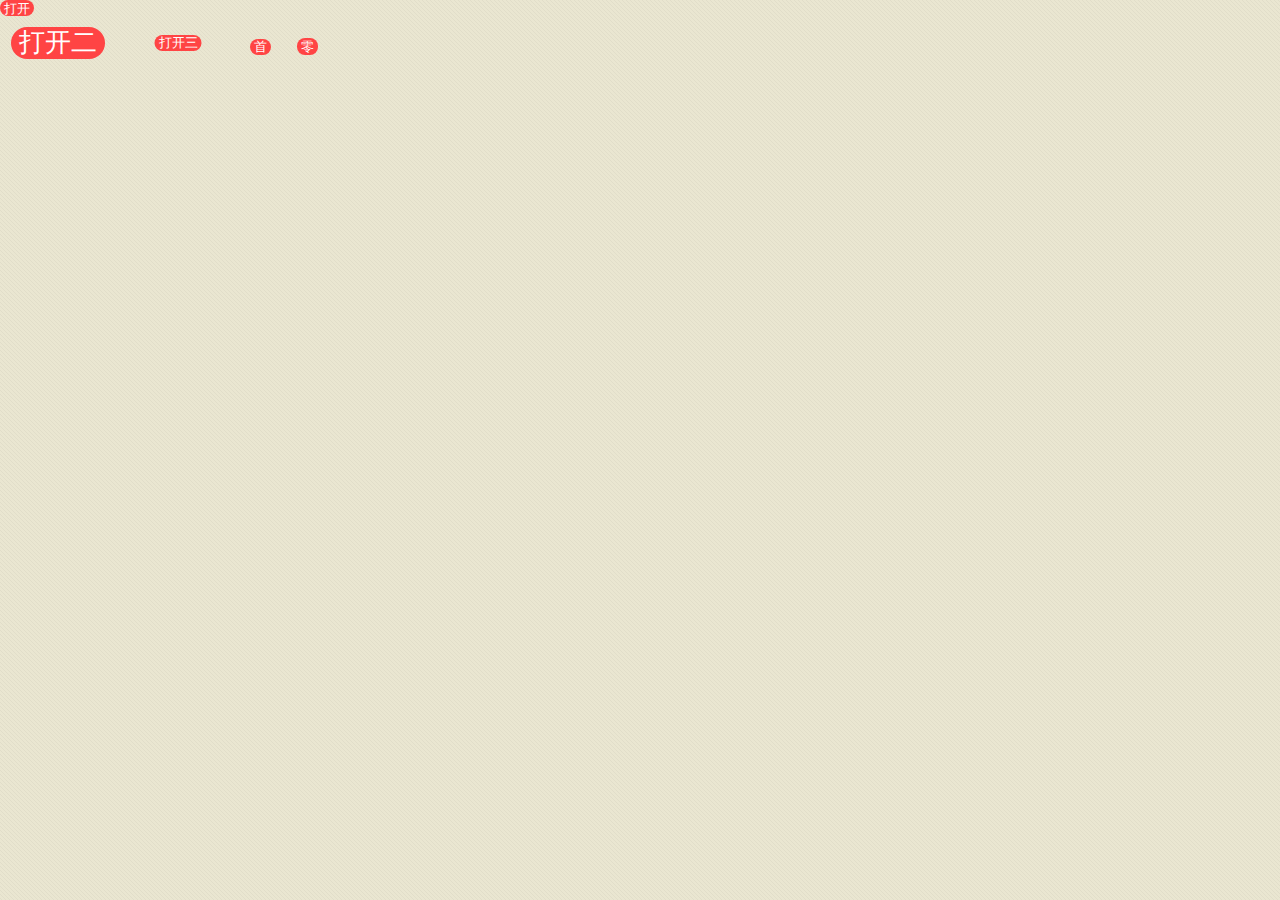
==== commit 31db0761: "." ====
--- a/index.html
+++ b/index.html
@@ -39,7 +39,18 @@
                 color: #fff;
                 margin: 11px;
                 display: inline-block;
-                zoom: 0.5;
+            }
+            .sb3{
+                padding: 0 8px;
+                border-radius: 16px;
+                height: 32px;
+                line-height: 32px;
+                font-size: 26px;
+                background-color: #f44;
+                color: #fff;
+                margin: 11px;
+                display: inline-block;
+                transform: scale(0.5);
             }
             .s1{
                 padding: 0 4px;
@@ -71,6 +82,7 @@
     <body>
         <div class='sb'>打开</div>
         <div class='sb2'>打开二</div>
+        <div class='sb3'>打开三</div>
         <div class='s1'>首</div>
         <div class='s2'>
             <span style="line-height: 13px;display: inline-block;height: 13px;">零</span>
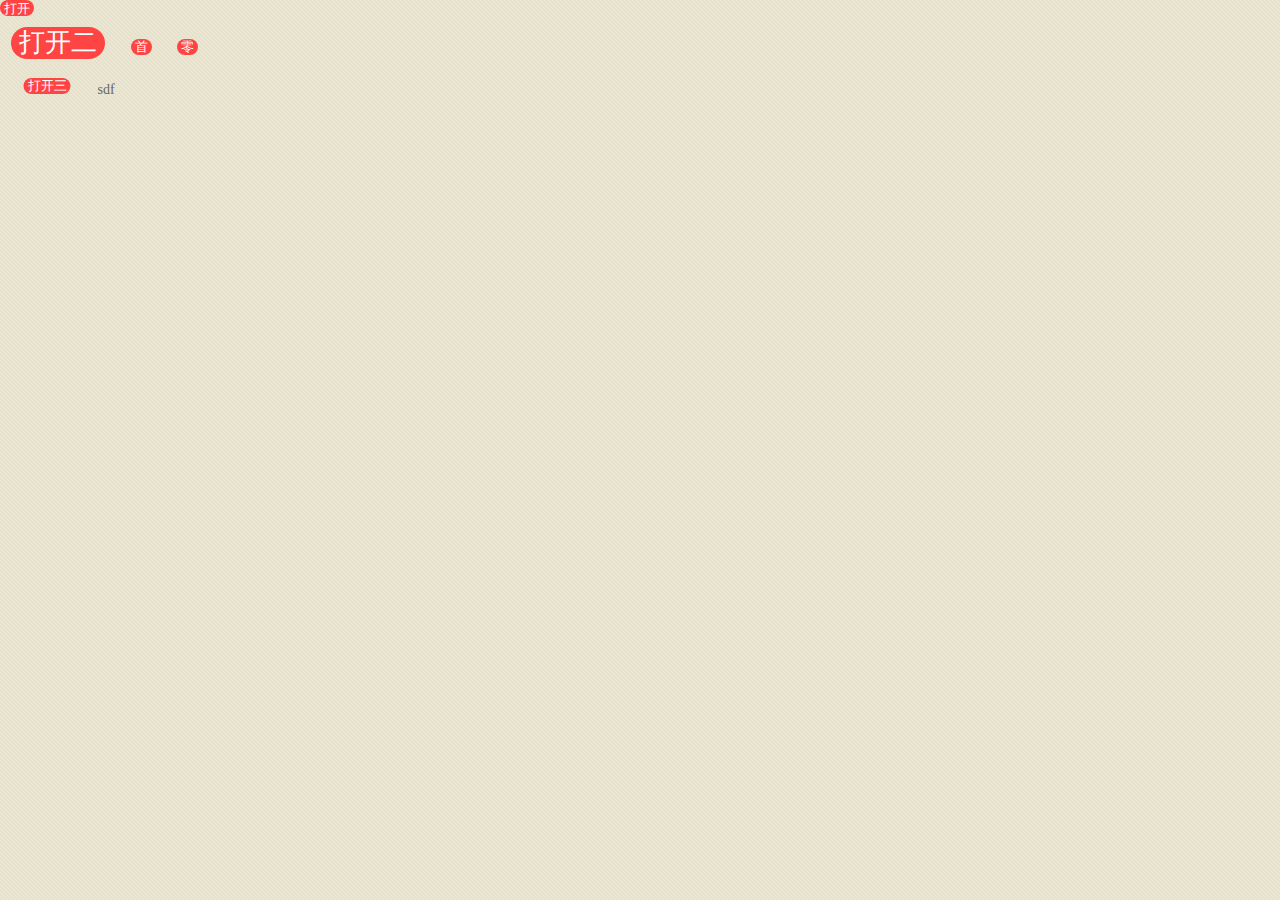
==== commit cde1c6cc: "." ====
--- a/index.html
+++ b/index.html
@@ -48,7 +48,6 @@
                 font-size: 26px;
                 background-color: #f44;
                 color: #fff;
-                margin: 11px;
                 display: inline-block;
                 transform: scale(0.5);
             }
@@ -65,10 +64,8 @@
                 display: inline-block;
             }
             .s2{
-                padding: 0 4px;
                 border-radius: 8px;
-                height: 15px;
-                padding-top: 2px;
+                padding: 8px 4px;
                 line-height: 0;
                 text-align: center;
                 font-size: 13px;
@@ -82,10 +79,13 @@
     <body>
         <div class='sb'>打开</div>
         <div class='sb2'>打开二</div>
-        <div class='sb3'>打开三</div>
         <div class='s1'>首</div>
         <div class='s2'>
-            <span style="line-height: 13px;display: inline-block;height: 13px;">零</span>
+            零
+        </div>
+        <div>
+            <div class='sb3'>打开三</div>
+            <span>sdf</span>
         </div>
         <div style="display: none;">
             <header>
